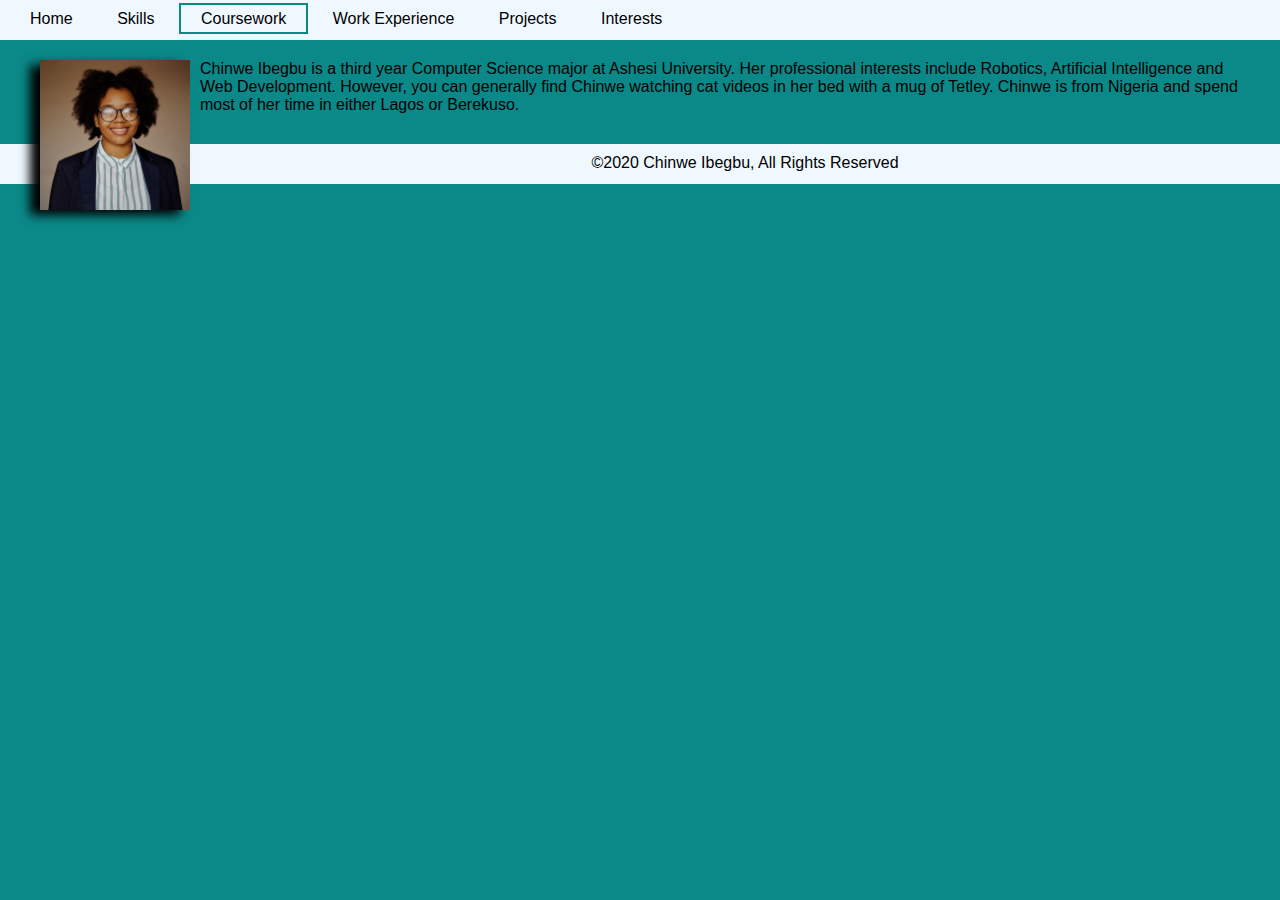
==== courses.html @ 0b49478a "Completed Home page" ====
<!DOCTYPE html>
<html lang="en">

<head>
    <title>Chinwe Ibegbu | Coursework</title>
    <meta charset="UTF-8">
    <meta name="viewport" content="width=device-width, initial-scale=1.0">
    <link rel="stylesheet" href="styles.css" type="text/css">
</head>

<body>
    <header>
        <nav>
            <div>
                <a href="index.html">Home</a>
                <a href="skills.html">Skills</a>
                <a href="courses.html" class="active">Coursework</a>
                <a href="work.html">Work Experience</a>
                <a href="projects.html">Projects</a>
                <a href="interests.html">Interests</a>
            </div>
        </nav>
    </header>
    <!--home (business photo),
        skills (programming and natural), 
        coursework (link to all the courses you've taken, Ashesi Website
        work (link to the companies you've worked with)
        projects (plus descriptions)
        interests and activities-->

    <main>
        <p>
            <img id="prof" src="images/professional.jpg" alt="professional photo of author">
            Chinwe Ibegbu is a third year Computer Science major at Ashesi University. Her professional interests include Robotics, Artificial Intelligence and Web Development. However, you can generally find Chinwe watching cat videos in her bed with a mug of Tetley. Chinwe is from Nigeria and spend most of her time in either Lagos or Berekuso.
        </p>
    </main>
    
    <footer>
        <p>&copy;2020 Chinwe Ibegbu, All Rights Reserved</p>
    </footer>
    
</body>


</html>
---- styles.css ----
* {
    padding: 0;
    margin: 0;
}

body {
    background-color: rgb(11, 136, 136);
    font-family: "Century Gothic", sans-serif;
}

main {
    padding: 60px 40px 0;
}

#prof {
    width: 150px;
    height: 150px;
    float: left;
    margin-right: 10px;
    box-shadow: black -10px 5px 10px;
}


nav {
    width: 100%;
    height: 20px;
    position: fixed;
    background-color: aliceblue;
    padding: 10px;
}

    nav div {
        position: absolute;
        top: 50%;
        margin-top: -10px;
    }

    nav a {
        text-decoration: none;
        color: black;
        padding: 5px 20px 5px 20px;
    }

    nav a:visited {
        text-decoration: none; 
    }

    nav a:hover {
        background-color: rgb(11, 136, 136);
        color: white;
    }

    nav a.active {
        border: 2px solid rgb(11, 136, 136);
    }

#summary {
    height: 150px;
}

.icon {
    width: 25px;
    height: 25px;
}

footer {
    width: 100%;
    height: 20px;
    background-color: aliceblue;
    padding: 10px;
    margin-top: 30px;
    text-align: center;
}
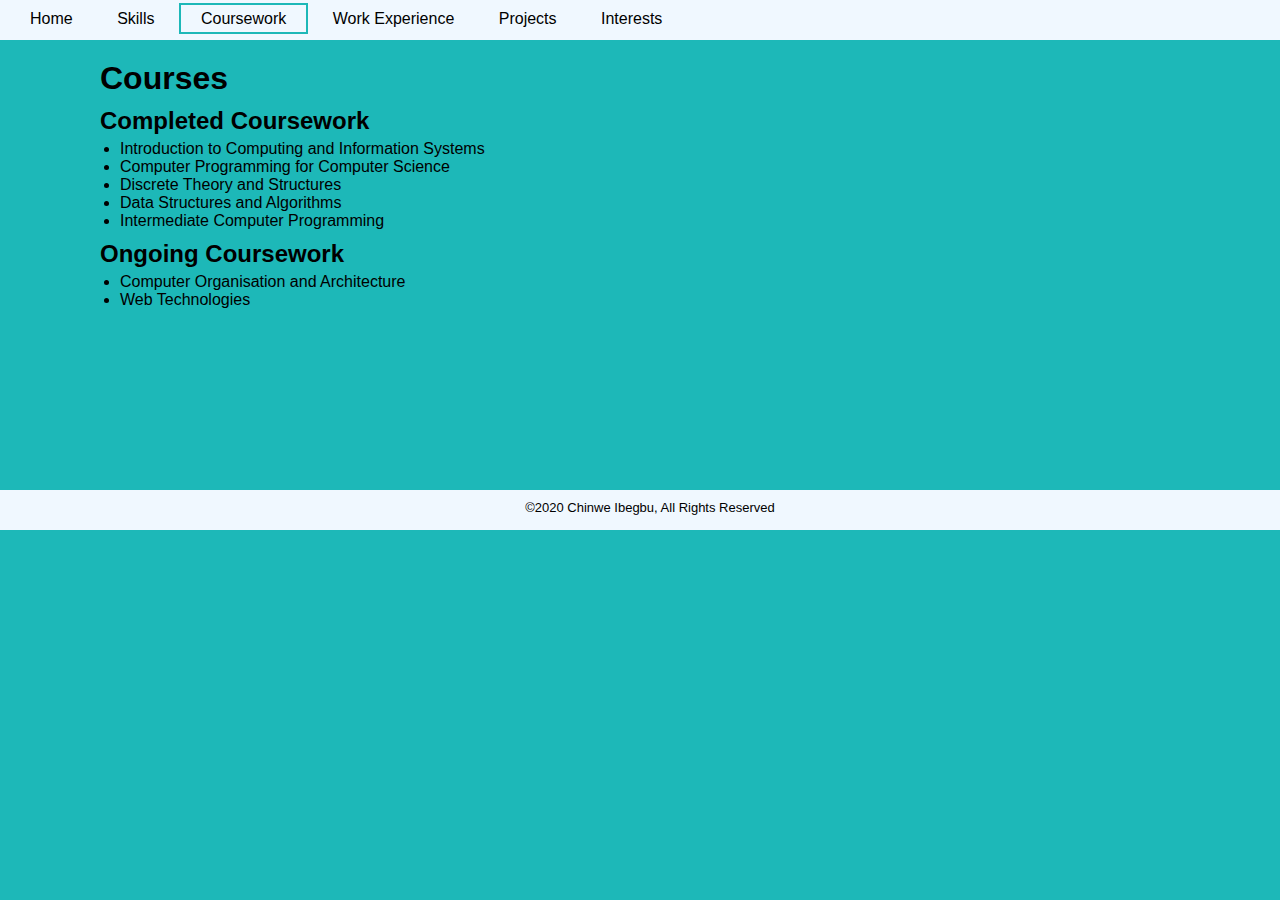
==== commit 40842b8d: "Updated Skills and Courses pages" ====
--- a/courses.html
+++ b/courses.html
@@ -29,10 +29,21 @@
         interests and activities-->
 
     <main>
-        <p>
-            <img id="prof" src="images/professional.jpg" alt="professional photo of author">
-            Chinwe Ibegbu is a third year Computer Science major at Ashesi University. Her professional interests include Robotics, Artificial Intelligence and Web Development. However, you can generally find Chinwe watching cat videos in her bed with a mug of Tetley. Chinwe is from Nigeria and spend most of her time in either Lagos or Berekuso.
-        </p>
+        <h1>Courses</h1>
+
+        <h2>Completed Coursework</h2>
+            <ul>
+                <li><a href="https://www.ashesi.edu.gh/academics/programmes/computer-science/computer-science-courses.html#Introduction%20to%20Computing%20&%20Information%20Systems" target="_blank">Introduction to Computing and Information Systems</a></li>
+                <li><a href="https://www.ashesi.edu.gh/academics/programmes/computer-science/computer-science-courses.html#Computer%20Programming%20for%20Computer%20Science" target="_blank">Computer Programming for Computer Science</a></li>
+                <li><a href="https://www.ashesi.edu.gh/academics/programmes/computer-science/computer-science-courses.html#Discrete%20Theory%20and%20Structures" target="_blank">Discrete Theory and Structures</a></li>
+                <li><a href="https://www.ashesi.edu.gh/academics/programmes/computer-science/computer-science-courses.html#Data%20Structures%20and%20Algorithms" target="_blank">Data Structures and Algorithms</a></li>
+                <li><a href="https://www.ashesi.edu.gh/academics/programmes/computer-science/computer-science-courses.html#Intermediate%20Computer%20Programming" target="_blank">Intermediate Computer Programming</a></li>
+            </ul>
+        <h2>Ongoing Coursework</h2>
+            <ul>
+                <li><a href="https://www.ashesi.edu.gh/academics/programmes/computer-science/computer-science-courses.html#Computer%20Organisation%20and%20&%20Architecture" target="_blank">Computer Organisation and Architecture</a></li>
+                <li><a href="https://www.ashesi.edu.gh/academics/programmes/computer-science/computer-science-courses.html#Web%20Technologies" target="_blank">Web Technologies</a></li>
+            </ul>        
     </main>
     
     <footer>
--- a/styles.css
+++ b/styles.css
@@ -4,12 +4,25 @@
 }
 
 body {
-    background-color: rgb(11, 136, 136);
+    background-color: rgb(29, 184, 184);
     font-family: "Century Gothic", sans-serif;
 }
 
 main {
-    padding: 60px 40px 0;
+    padding: 60px 100px 0;
+    min-height: 400px;
+}
+
+h1 {
+    margin-bottom: 10px;
+}
+
+h2 {
+    margin: 10px 0 5px;
+}
+
+li {
+    margin-left: 20px;
 }
 
 #prof {
@@ -19,7 +32,6 @@
     margin-right: 10px;
     box-shadow: black -10px 5px 10px;
 }
-
 
 nav {
     width: 100%;
@@ -41,17 +53,23 @@
         padding: 5px 20px 5px 20px;
     }
 
-    nav a:visited {
-        text-decoration: none; 
-    }
-
     nav a:hover {
-        background-color: rgb(11, 136, 136);
+        background-color: rgb(29, 184, 184);
         color: white;
     }
 
     nav a.active {
-        border: 2px solid rgb(11, 136, 136);
+        border: 2px solid rgb(29, 184, 184);
+    }
+
+li > a {
+    text-decoration: none;
+    color: black;
+}
+
+    li > a:hover {
+        text-decoration: underline;
+        color: red;
     }
 
 #summary {
@@ -64,6 +82,7 @@
 }
 
 footer {
+    font-size: 13px;
     width: 100%;
     height: 20px;
     background-color: aliceblue;
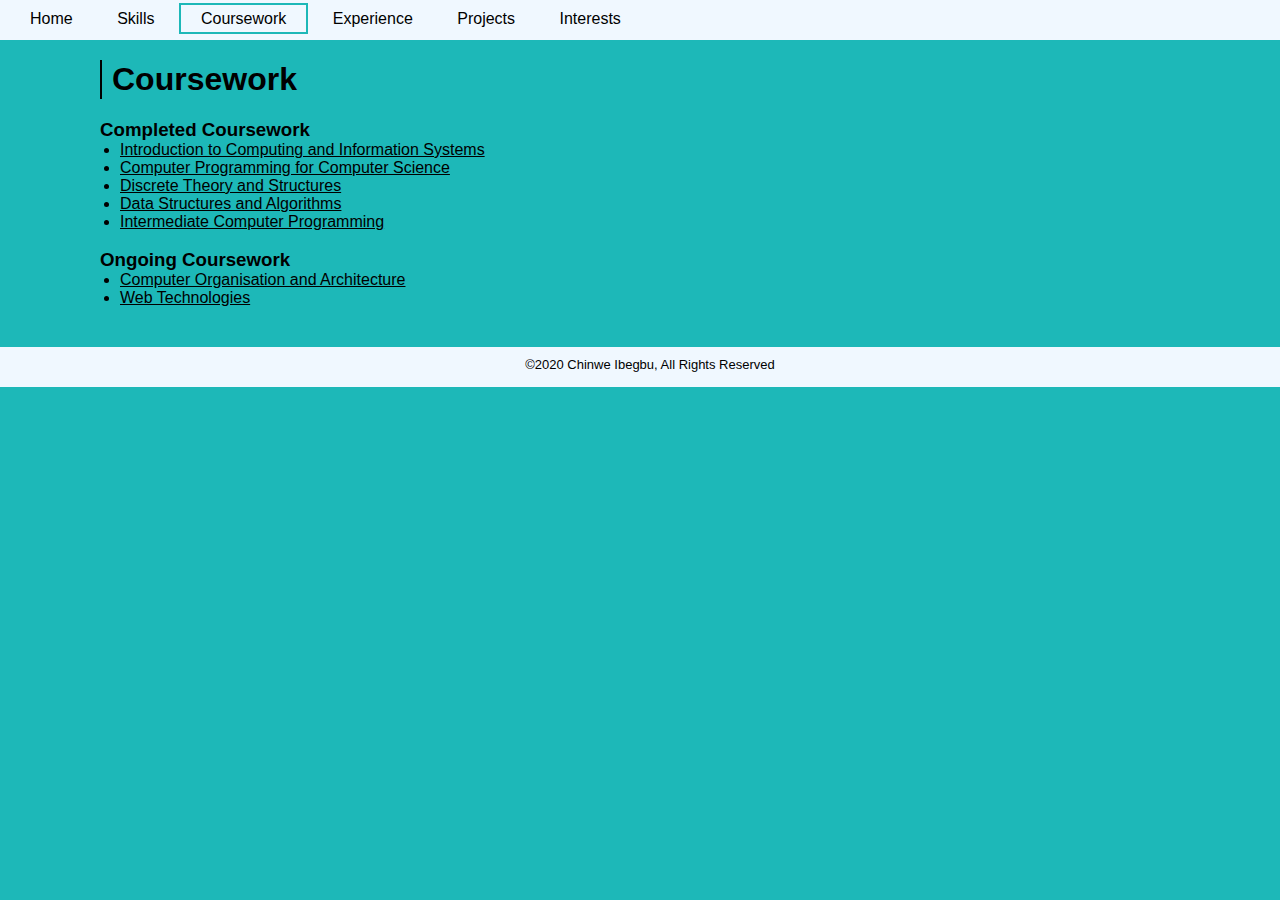
==== commit 224353ad: "Updated all pages and CSS" ====
--- a/courses.html
+++ b/courses.html
@@ -15,23 +15,17 @@
                 <a href="index.html">Home</a>
                 <a href="skills.html">Skills</a>
                 <a href="courses.html" class="active">Coursework</a>
-                <a href="work.html">Work Experience</a>
+                <a href="experience.html">Experience</a>
                 <a href="projects.html">Projects</a>
                 <a href="interests.html">Interests</a>
             </div>
         </nav>
     </header>
-    <!--home (business photo),
-        skills (programming and natural), 
-        coursework (link to all the courses you've taken, Ashesi Website
-        work (link to the companies you've worked with)
-        projects (plus descriptions)
-        interests and activities-->
 
     <main>
-        <h1>Courses</h1>
+        <h1>Coursework</h1>
 
-        <h2>Completed Coursework</h2>
+        <h3>Completed Coursework</h3>
             <ul>
                 <li><a href="https://www.ashesi.edu.gh/academics/programmes/computer-science/computer-science-courses.html#Introduction%20to%20Computing%20&%20Information%20Systems" target="_blank">Introduction to Computing and Information Systems</a></li>
                 <li><a href="https://www.ashesi.edu.gh/academics/programmes/computer-science/computer-science-courses.html#Computer%20Programming%20for%20Computer%20Science" target="_blank">Computer Programming for Computer Science</a></li>
@@ -39,7 +33,9 @@
                 <li><a href="https://www.ashesi.edu.gh/academics/programmes/computer-science/computer-science-courses.html#Data%20Structures%20and%20Algorithms" target="_blank">Data Structures and Algorithms</a></li>
                 <li><a href="https://www.ashesi.edu.gh/academics/programmes/computer-science/computer-science-courses.html#Intermediate%20Computer%20Programming" target="_blank">Intermediate Computer Programming</a></li>
             </ul>
-        <h2>Ongoing Coursework</h2>
+            
+        <br>
+        <h3>Ongoing Coursework</h3>
             <ul>
                 <li><a href="https://www.ashesi.edu.gh/academics/programmes/computer-science/computer-science-courses.html#Computer%20Organisation%20and%20&%20Architecture" target="_blank">Computer Organisation and Architecture</a></li>
                 <li><a href="https://www.ashesi.edu.gh/academics/programmes/computer-science/computer-science-courses.html#Web%20Technologies" target="_blank">Web Technologies</a></li>
--- a/styles.css
+++ b/styles.css
@@ -6,31 +6,38 @@
 body {
     background-color: rgb(29, 184, 184);
     font-family: "Century Gothic", sans-serif;
+    font-size: 16px;
+    overflow-x: hidden;
 }
 
 main {
-    padding: 60px 100px 0;
-    min-height: 400px;
+    padding: 60px 100px 40px;
 }
 
 h1 {
-    margin-bottom: 10px;
+    margin-bottom: 20px;
+    padding: 1px 5px 1px 10px;
+    border-left: 2px solid black;
+    /*box-shadow: black -10px 5px 10px;*/
 }
 
 h2 {
-    margin: 10px 0 5px;
+    font-weight: 600;
+    margin: 0 0 5px;
 }
 
 li {
     margin-left: 20px;
 }
 
-#prof {
-    width: 150px;
-    height: 150px;
-    float: left;
-    margin-right: 10px;
-    box-shadow: black -10px 5px 10px;
+a {
+    text-decoration-color: black;
+    color: black;
+}
+
+a:hover {
+    color: red;
+    text-decoration-color: red;
 }
 
 nav {
@@ -49,37 +56,55 @@
 
     nav a {
         text-decoration: none;
-        color: black;
         padding: 5px 20px 5px 20px;
     }
 
     nav a:hover {
+        text-decoration: none;
         background-color: rgb(29, 184, 184);
         color: white;
     }
 
     nav a.active {
+        text-decoration: none;
         border: 2px solid rgb(29, 184, 184);
     }
 
-li > a {
-    text-decoration: none;
-    color: black;
+#prof {
+    width: 150px;
+    height: 150px;
+    float: left;
+    margin-right: 10px;
+    box-shadow: black -10px 5px 10px;
 }
-
-    li > a:hover {
-        text-decoration: underline;
-        color: red;
-    }
 
 #summary {
     height: 150px;
 }
 
-.icon {
-    width: 25px;
-    height: 25px;
+.title-description {
+    font-style: italic;
+    font-size: 14px;
+    margin: 3px 0 8px;
 }
+
+.icons {
+    padding: 5px 0;
+}
+
+.icon-link {
+    text-decoration: none;
+}
+
+    .icon-link > img {
+        width: 25px;
+        height: 25px;
+    }
+
+    .icon-link > img.small-icon {
+        width: 20px;
+        height: 20px;
+    }
 
 footer {
     font-size: 13px;
@@ -87,7 +112,6 @@
     height: 20px;
     background-color: aliceblue;
     padding: 10px;
-    margin-top: 30px;
     text-align: center;
 }
 
